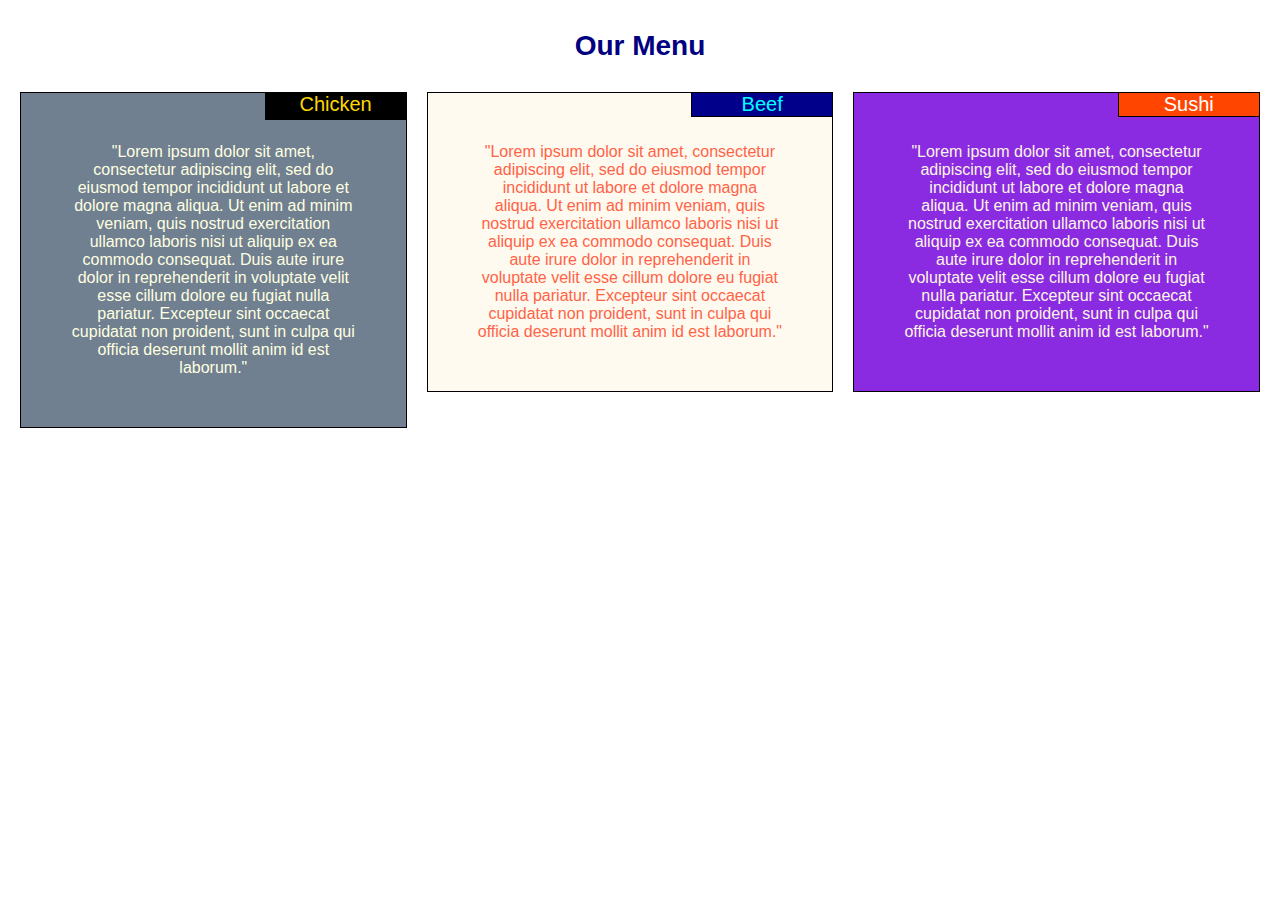
==== module2/index.html @ bf9f75c6 "module2 assignment" ====
<!DOCTYPE html>
<html>
<head>
	<meta charset="utf-8">
	<meta name="viewport" content="width=device-width,initial-scale=1">
	<title>Module 2 Coding Assignment</title>
	<link rel="stylesheet" type="text/css" href="css/style.css">
</head>
<body>
<h1>Our Menu</h1>
<div class="row">
	<div class="col-lg-4 col-md-6 col-sd-12 ">
		<div id="title1" class="mar">Chicken</div>
		<div id="box1" class="mar">
			"Lorem ipsum dolor sit amet, consectetur adipiscing elit, sed do eiusmod tempor incididunt ut labore et dolore magna aliqua. Ut enim ad minim veniam, quis nostrud exercitation ullamco laboris nisi ut aliquip ex ea commodo consequat. Duis aute irure dolor in reprehenderit in voluptate velit esse cillum dolore eu fugiat nulla pariatur. Excepteur sint occaecat cupidatat non proident, sunt in culpa qui officia deserunt mollit anim id est laborum."
		</div>
	</div>
	<div class="col-lg-4 col-md-6 col-sd-12">
		<div id="title2" class="mar">Beef</div>
		<div id="box2" class="mar">
			"Lorem ipsum dolor sit amet, consectetur adipiscing elit, sed do eiusmod tempor incididunt ut labore et dolore magna aliqua. Ut enim ad minim veniam, quis nostrud exercitation ullamco laboris nisi ut aliquip ex ea commodo consequat. Duis aute irure dolor in reprehenderit in voluptate velit esse cillum dolore eu fugiat nulla pariatur. Excepteur sint occaecat cupidatat non proident, sunt in culpa qui officia deserunt mollit anim id est laborum."
		</div>
	</div><div class="col-lg-4 col-md-12 col-sd-12">
		<div id="title3" class="mar">Sushi</div>
		<div id="box3" class="mar">
			"Lorem ipsum dolor sit amet, consectetur adipiscing elit, sed do eiusmod tempor incididunt ut labore et dolore magna aliqua. Ut enim ad minim veniam, quis nostrud exercitation ullamco laboris nisi ut aliquip ex ea commodo consequat. Duis aute irure dolor in reprehenderit in voluptate velit esse cillum dolore eu fugiat nulla pariatur. Excepteur sint occaecat cupidatat non proident, sunt in culpa qui officia deserunt mollit anim id est laborum."
		</div>
	</div>
</div>
</body>
</html>
---- module2/css/style.css ----
*{
	box-sizing: border-box;
	margin:0;
}
.row{
	width:100%;
}
body{
	font-family: Arial, Helvetica, sans-serif;
}
h1 {
	font-size: 175%;
	text-align: center;
  margin: 30px 30px 30px 30px;
  color:navy;
}
@media(min-width: 992px) {
	.col-lg-1, .col-lg-2, .col-lg-3, .col-lg-4, .col-lg-5, .col-lg-6, .col-lg-7, .col-lg-8, .col-lg-9, .col-lg-10, .col-lg-11, .col-lg-12{
		float: left;
		position: relative;
	}
	.col-lg-1{
		width: 8.33%;
	}
	.col-lg-2{
		width: 16.66%;
	}
	.col-lg-3{
		width: 25%;
	}
	.col-lg-4{
		width: 33.33%;
	}
	.col-lg-5{
		width: 41.66%;
	}
	.col-lg-6{
		width: 50%;
	}
	.col-lg-7{
		width: 58.33%;
	}
	.col-lg-8{
		width: 66.66%;
	}
	.col-lg-9{
		width: 75%;
	}
	.col-lg-10{
		width: 83.33%;
	}
	.col-lg-11{
		width: 91.66%;
	}
	.col-lg-12{
		width: 100%;
	}
	
}
@media (min-width: 768px ) and (max-width: 991px){
	.col-md-1, .col-md-2, .col-md-3, .col-md-4, .col-md-5, .col-md-6, .col-md-7, .col-md-8, .col-md-9, .col-md-10, .col-md-11, .col-md-12{
		float: left;
		position: relative;
	}
	.col-md-1{
		width: 8.33%;
	}
	.col-md-2{
		width: 16.66%;
	}
	.col-md-3{
		width: 25%;
	}
	.col-md-4{
		width: 33.33%;
	}
	.col-md-5{
		width: 41.66%;
	}
	.col-md-6{
		width: 50%;
	}
	.col-md-7{
		width: 58.33%;
	}
	.col-md-8{
		width: 66.66%;
	}
	.col-md-9{
		width: 75%;
	}
	.col-md-10{
		width: 83.33%;
	}
	.col-md-11{
		width: 91.66%;
	}
	.col-md-12{
		width: 100%;
	}
	
}
@media (max-width: 767px ){
	.col-sd-1, .col-sd-2, .col-sd-3, .col-sd-4, .col-sd-5, .col-sd-6, .col-sd-7, .col-sd-8, .col-sd-9, .col-sd-10, .col-sd-11, .col-sd-12{
		float: left;
		position: relative;
	}
	.col-sd-1{
		width: 8.33%;
	}
	.col-sd-2{
		width: 16.66%;
	}
	.col-sd-3{
		width: 25%;
	}
	.col-sd-4{
		width: 33.33%;
	}
	.col-sd-5{
		width: 41.66%;
	}
	.col-sd-6{
		width: 50%;
	}
	.col-sd-7{
		width: 58.33%;
	}
	.col-sd-8{
		width: 66.66%;
	}
	.col-sd-9{
		width: 75%;
	}
	.col-sd-10{
		width: 83.33%;
	}
	.col-sd-11{
		width: 91.66%;
	}
	.col-sd-12{
		width: 100%;
	}
	
}
#title1{
	width:33.3%;
	position: absolute;
	right:20px;
	text-align: center;
	background-color: black;
	color: gold;
	height:8%;
	font-size: 125%;
}
#title2{
	width:33.3%;
	position: absolute;
	right:20px;
	text-align: center;
	background-color: darkblue;
	color: cyan;
	font-size: 125%;
}#title3{
	width:33.3%;
	position: absolute;
	right:20px;
	text-align: center;
	background-color: orangered;
	color: white;
	font-size: 125%;
}
#box1{
	top:20px;
	background-color: slategray;
	padding: 50px;
	text-align: center;
	color:lightyellow;
	margin:0px 20px 20px 20px;
}
#box2{
	top:20px;
	background-color: floralwhite;
	padding: 50px;
	text-align: center;
	color:tomato;
	margin:0px 20px 20px 0px;
}
#box3{
	top:20px;
	background-color: blueviolet;
	padding: 50px;
	text-align: center;
	color:oldlace;
	margin: 0px 20px 20px 0px;
}
.mar{
	border: 1px black solid;
}
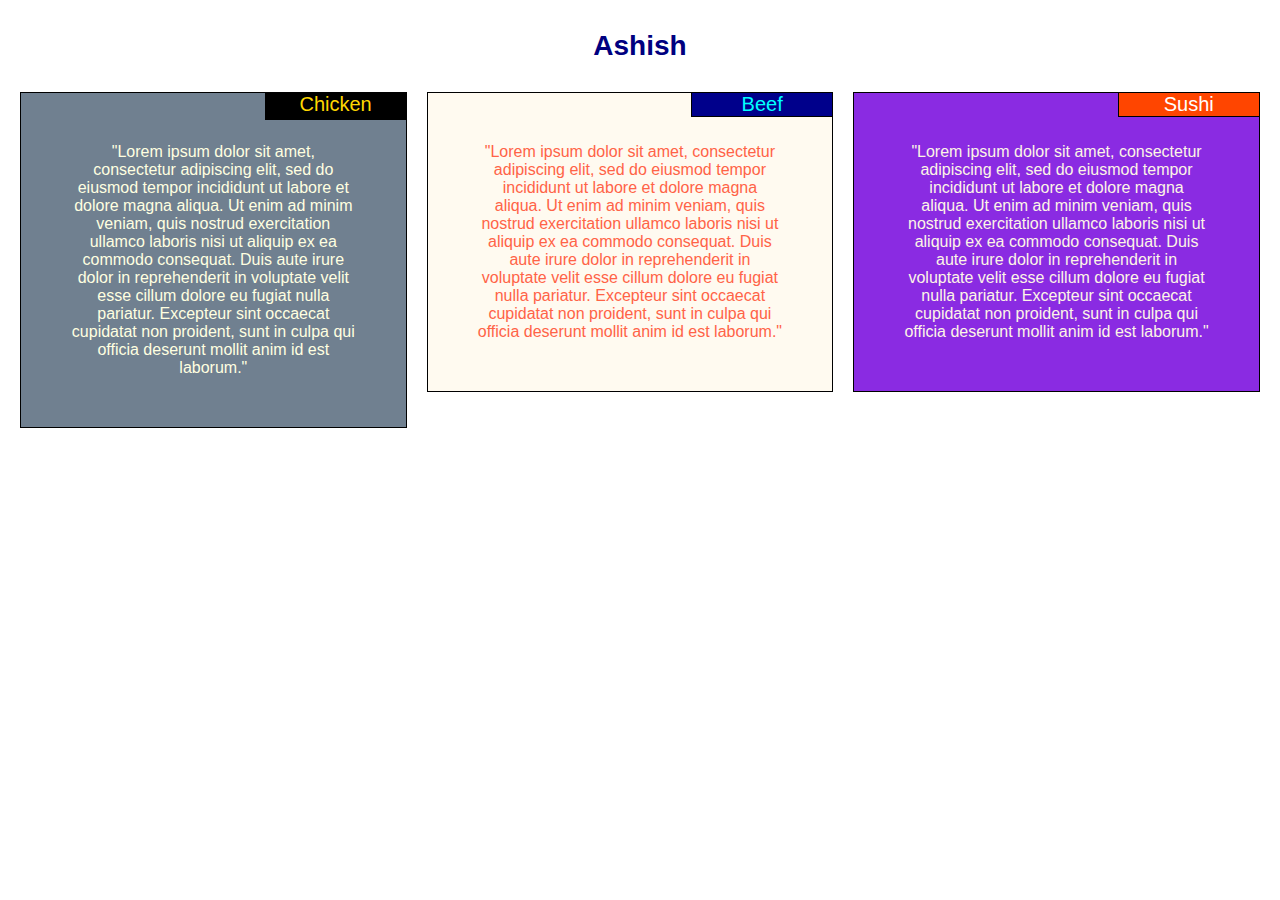
==== commit 7bda7748: "new" ====
--- a/module2/index.html
+++ b/module2/index.html
@@ -7,7 +7,7 @@
 	<link rel="stylesheet" type="text/css" href="css/style.css">
 </head>
 <body>
-<h1>Our Menu</h1>
+<h1>Ashish</h1>
 <div class="row">
 	<div class="col-lg-4 col-md-6 col-sd-12 ">
 		<div id="title1" class="mar">Chicken</div>
